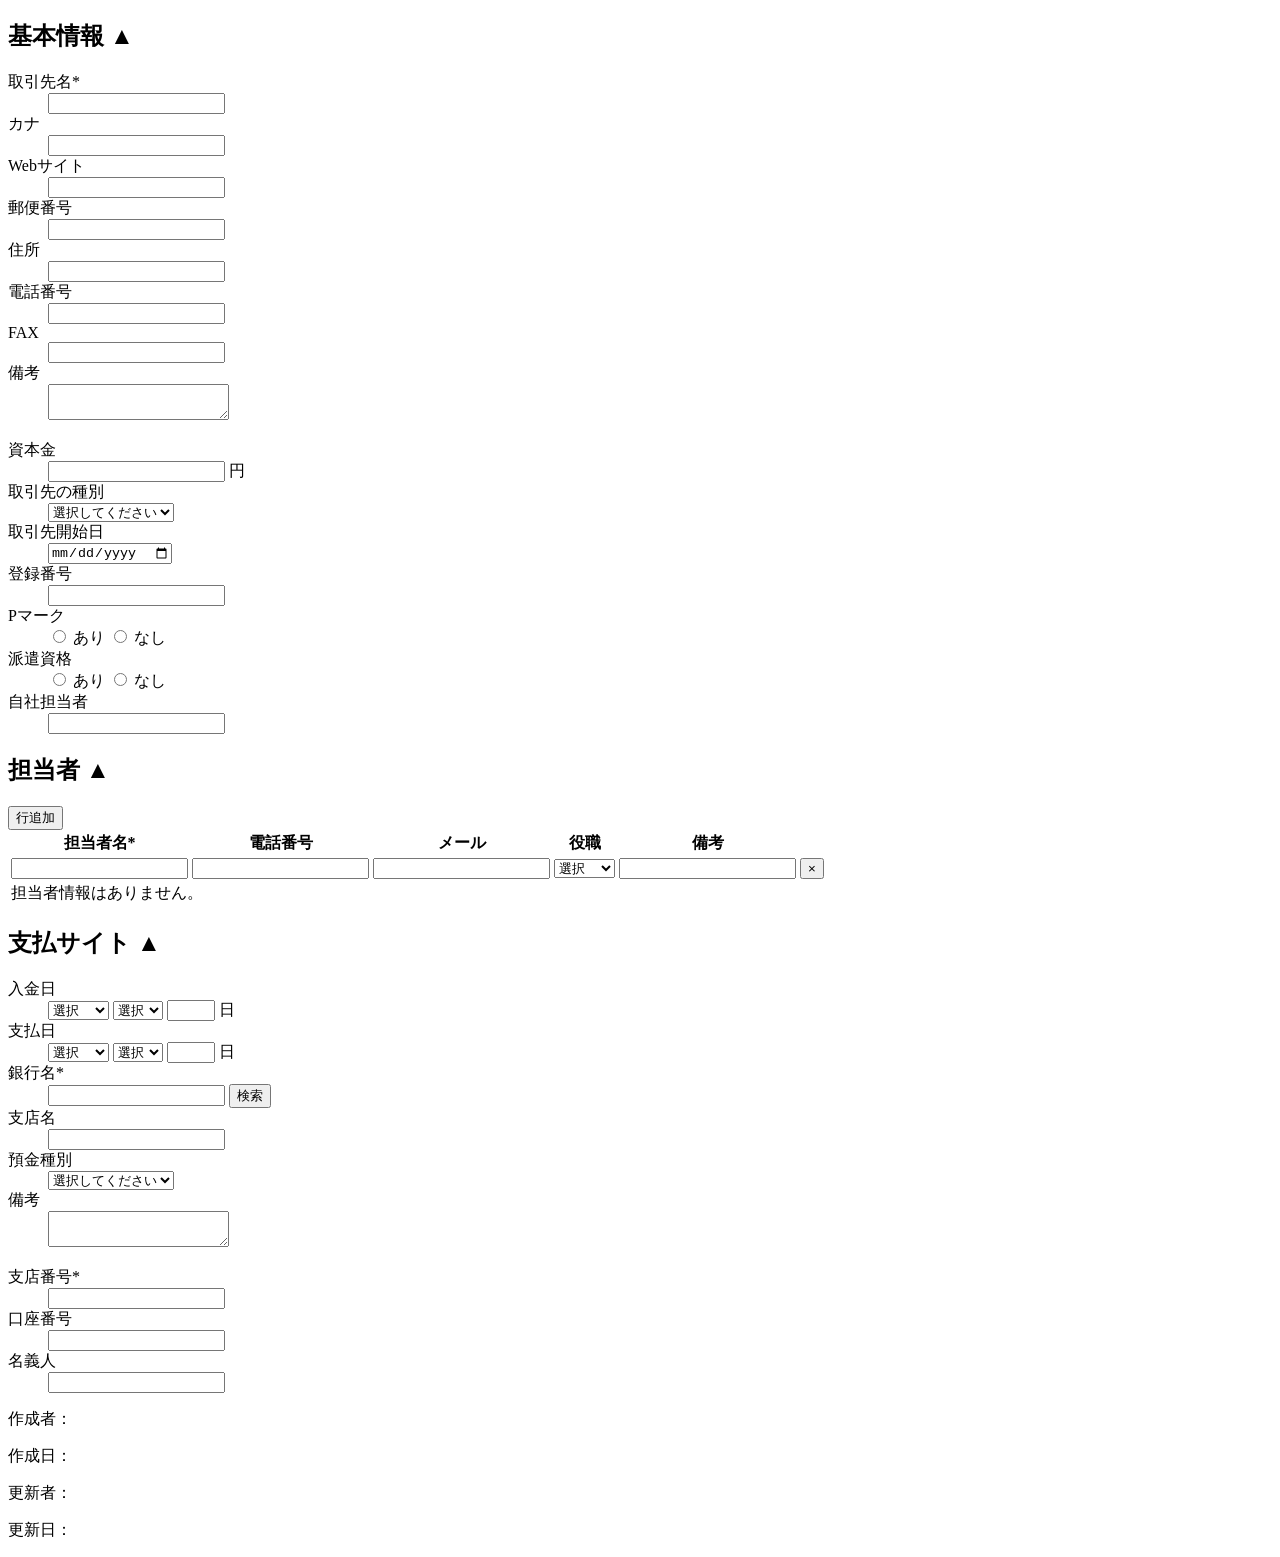
==== backend/src/main/resources/templates/cust/form.html @ 4d4169a0 "feat: complete customer management CRUD" ====
<!DOCTYPE html>
<html lang="ja" xmlns:th="http://www.thymeleaf.org">


<body>
    <div th:fragment="fields">
        <section class="panel form-section">
            <section class="cust-detail-section">
                <h2 class="cust-detail-section__title">
                    <span>基本情報</span>
                    <span class="cust-detail-section__arrow" aria-hidden="true">▲</span>
                </h2>

                <div class="cust-detail-basic">
                    <dl class="cust-detail-list">
                        <div class="cust-detail-item">
                            <dt><label for="custNm">取引先名<span class="cust-detail-required">*</span></label></dt>
                            <dd>
                                <input id="custNm" type="text" th:field="*{custNm}" required>
                                <span class="field-error" th:if="${#fields.hasErrors('custNm')}"
                                    th:errors="*{custNm}"></span>
                            </dd>
                        </div>
                        <div class="cust-detail-item">
                            <dt><label for="custKn">カナ</label></dt>
                            <dd><input id="custKn" type="text" th:field="*{custKn}"></dd>
                        </div>
                        <div class="cust-detail-item">
                            <dt><label for="custWeb">Webサイト</label></dt>
                            <dd><input id="custWeb" type="url" th:field="*{custWeb}"></dd>
                        </div>
                        <div class="cust-detail-item">
                            <dt><label for="custPostno">郵便番号</label></dt>
                            <dd><input id="custPostno" type="text" th:field="*{custPostno}"
                                    onchange="searchPostalAddress()"></dd>
                        </div>
                        <div class="cust-detail-item">
                            <dt><label for="custAddress">住所</label></dt>
                            <dd><input id="custAddress" type="text" th:field="*{custAddress}"></dd>
                        </div>
                        <div class="cust-detail-item">
                            <dt><label for="custPhone">電話番号</label></dt>
                            <dd><input id="custPhone" type="tel" th:field="*{custPhone}"></dd>
                        </div>
                        <div class="cust-detail-item">
                            <dt><label for="custFax">FAX</label></dt>
                            <dd><input id="custFax" type="tel" th:field="*{custFax}"></dd>
                        </div>
                        <div class="cust-detail-item cust-detail-item--remarks">
                            <dt><label for="custRmk1">備考</label></dt>
                            <dd><textarea id="custRmk1" rows="2" th:field="*{custRmk1}"></textarea></dd>
                        </div>
                    </dl>

                    <dl class="cust-detail-list">
                        <div class="cust-detail-item">
                            <dt><label for="custMoney">資本金</label></dt>
                            <dd class="cust-detail-input-with-unit">
                                <input id="custMoney" type="number" min="0" th:field="*{custMoney}">
                                <span>円</span>
                            </dd>
                        </div>
                        <div class="cust-detail-item">
                            <dt><label for="custType">取引先の種別</label></dt>
                            <dd>
                                <select id="custType" th:field="*{custType}">
                                    <option value="">選択してください</option>
                                    <option value="01">顧客</option>
                                    <option value="02">パートナー</option>
                                    <option value="03">顧客＆パートナー</option>
                                </select>
                            </dd>
                        </div>
                        <div class="cust-detail-item">
                            <dt><label for="custStartdt">取引先開始日</label></dt>
                            <dd>
                                <input id="custStartdt" type="date" name="custStartdt"
                                    th:value="${cust.custStartdt == null ? '' : #temporals.format(cust.custStartdt, 'yyyy-MM-dd')}">
                            </dd>
                        </div>
                        <div class="cust-detail-item">
                            <dt><label for="custInvoiceNo">登録番号</label></dt>
                            <dd><input id="custInvoiceNo" type="text" th:field="*{custInvoiceNo}"></dd>
                        </div>
                        <div class="cust-detail-item">
                            <dt>Pマーク</dt>
                            <dd>
                                <div class="segmented-control">
                                    <label>
                                        <input type="radio" th:field="*{custInforSecurity}" value="01">
                                        <span>あり</span>
                                    </label>
                                    <label>
                                        <input type="radio" th:field="*{custInforSecurity}" value="02">
                                        <span>なし</span>
                                    </label>
                                </div>
                            </dd>
                        </div>
                        <div class="cust-detail-item">
                            <dt>派遣資格</dt>
                            <dd>
                                <div class="segmented-control">
                                    <label>
                                        <input type="radio" th:field="*{custDispatch}" value="01">
                                        <span>あり</span>
                                    </label>
                                    <label>
                                        <input type="radio" th:field="*{custDispatch}" value="02">
                                        <span>なし</span>
                                    </label>
                                </div>
                            </dd>
                        </div>
                        <div class="cust-detail-item">
                            <dt><label for="custCompanyrep">自社担当者</label></dt>
                            <dd><input id="custCompanyrep" type="text" th:field="*{custCompanyrep}"></dd>
                        </div>
                    </dl>
                </div>
            </section>

            <section class="cust-detail-section">
                <h2 class="cust-detail-section__title">
                    <span>担当者</span>
                    <span class="cust-detail-section__arrow" aria-hidden="true">▲</span>
                </h2>

                <div class="cust-detail-manager-wrap">
                    <button id="addManagerRow" class="button button--spec cust-detail-manager-add" type="button">
                        行追加
                    </button>
                    <table class="cust-detail-manager-table">
                        <thead>
                            <tr>
                                <th>担当者名<span class="cust-detail-required">*</span></th>
                                <th>電話番号</th>
                                <th>メール</th>
                                <th>役職</th>
                                <th>備考</th>
                                <th aria-label="削除"></th>
                            </tr>
                        </thead>
                        <tbody id="managerRows">
                            <tr class="cust-detail-manager-row" th:each="manager, status : *{managers}">
                                <td>
                                    <input type="hidden" th:field="*{managers[__${status.index}__].managerCd}">
                                    <input type="hidden" th:field="*{managers[__${status.index}__].managerChrcd}">
                                    <input type="text" th:field="*{managers[__${status.index}__].managerNm}" required>
                                </td>
                                <td><input type="tel" th:field="*{managers[__${status.index}__].managerPno}"></td>
                                <td><input type="email" th:field="*{managers[__${status.index}__].managerMail}"></td>
                                <td>
                                    <select th:field="*{managers[__${status.index}__].managerJob}">
                                        <option value="">選択</option>
                                        <option value="01">営業</option>
                                        <option value="02">総務</option>
                                        <option value="03">その他</option>
                                    </select>
                                </td>
                                <td><input type="text" th:field="*{managers[__${status.index}__].managerRmk}"></td>
                                <td>
                                    <button class="button button--spec cust-detail-manager-remove" type="button"
                                        aria-label="担当者を削除">×</button>
                                </td>
                            </tr>
                            <tr id="managerEmptyRow" th:if="${#lists.isEmpty(cust.managers)}">
                                <td colspan="6" class="cust-detail-empty">担当者情報はありません。</td>
                            </tr>
                        </tbody>
                    </table>
                </div>
            </section>

            <section class="cust-detail-section">
                <h2 class="cust-detail-section__title">
                    <span>支払サイト</span>
                    <span class="cust-detail-section__arrow" aria-hidden="true">▲</span>
                </h2>

                <div class="cust-detail-payment">
                    <dl class="cust-detail-list">
                        <div class="cust-detail-item">
                            <dt>入金日</dt>
                            <dd class="cust-detail-date-rule">
                                <select aria-label="入金月" th:field="*{custGetdt}">
                                    <option value="">選択</option>
                                    <option value="01">当月</option>
                                    <option value="02">翌月</option>
                                    <option value="03">翌々月</option>
                                </select>
                                <select aria-label="入金締日" class="cust-detail-closing-day" data-day-input="custOrdergdt"
                                    th:field="*{custGetcdt}">
                                    <option value="">選択</option>
                                    <option value="01">10日</option>
                                    <option value="02">15日</option>
                                    <option value="03">末日</option>
                                    <option value="05">指定</option>
                                </select>
                                <span id="custOrdergdtGroup" class="cust-detail-specified-day">
                                    <input id="custOrdergdt" aria-label="入金指定日" type="number" min="1" max="31"
                                        th:field="*{custOrdergdt}">
                                    <span>日</span>
                                </span>
                            </dd>
                        </div>
                        <div class="cust-detail-item">
                            <dt>支払日</dt>
                            <dd class="cust-detail-date-rule">
                                <select aria-label="支払月" th:field="*{custPaydt}">
                                    <option value="">選択</option>
                                    <option value="01">当月</option>
                                    <option value="02">翌月</option>
                                    <option value="03">翌々月</option>
                                </select>
                                <select aria-label="支払締日" class="cust-detail-closing-day" data-day-input="custOrderdt"
                                    th:field="*{custClosedt}">
                                    <option value="">選択</option>
                                    <option value="01">10日</option>
                                    <option value="02">15日</option>
                                    <option value="03">末日</option>
                                    <option value="05">指定</option>
                                </select>
                                <span id="custOrderdtGroup" class="cust-detail-specified-day">
                                    <input id="custOrderdt" aria-label="支払指定日" type="number" min="1" max="31"
                                        th:field="*{custOrderdt}">
                                    <span>日</span>
                                </span>
                            </dd>
                        </div>
                        <div class="cust-detail-item">
                            <dt>
                                <label for="custBankNm">銀行名<span class="cust-detail-required">*</span></label>
                            </dt>
                            <dd>
                                <input id="bankCd" type="hidden" th:field="*{bankCd}">
                                <input id="bankChrcd" type="hidden" th:field="*{bankChrcd}">
                                <input id="custBankNm" type="text" th:field="*{custBankNm}" required>
                                <button id="openBankSearch" class="button button--spec cust-detail-bank-search"
                                    type="button">検索</button>
                                <span class="field-error" th:if="${#fields.hasErrors('bankCd')}"
                                    th:errors="*{bankCd}"></span>
                            </dd>
                        </div>
                        <div class="cust-detail-item">
                            <dt><label for="custBranchNm">支店名</label></dt>
                            <dd><input id="custBranchNm" type="text" th:field="*{custBranchNm}"></dd>
                        </div>
                        <div class="cust-detail-item">
                            <dt><label for="custDeposittype">預金種別</label></dt>
                            <dd>
                                <select id="custDeposittype" th:field="*{custDeposittype}">
                                    <option value="">選択してください</option>
                                    <option value="01">普通預金</option>
                                    <option value="02">当座預金</option>
                                </select>
                                <input id="custDeposittypeMaster" type="hidden" disabled>
                            </dd>
                        </div>
                        <div class="cust-detail-item cust-detail-item--remarks">
                            <dt><label for="custRmk2">備考</label></dt>
                            <dd><textarea id="custRmk2" rows="2" th:field="*{custRmk2}"></textarea></dd>
                        </div>
                    </dl>

                    <dl class="cust-detail-list">
                        <div class="cust-detail-payment-spacer" aria-hidden="true"></div>
                        <div class="cust-detail-item">
                            <dt>
                                <label for="custBranchcd">支店番号<span class="cust-detail-required">*</span></label>
                            </dt>
                            <dd><input id="custBranchcd" type="text" th:field="*{custBranchcd}" required></dd>
                        </div>
                        <div class="cust-detail-item">
                            <dt><label for="custAccountno">口座番号</label></dt>
                            <dd><input id="custAccountno" type="text" th:field="*{custAccountno}"></dd>
                        </div>
                        <div class="cust-detail-item">
                            <dt><label for="custNominee">名義人</label></dt>
                            <dd><input id="custNominee" type="text" th:field="*{custNominee}"></dd>
                        </div>
                    </dl>
                </div>
            </section>

            <dialog id="bankSearchDialog" class="cust-detail-bank-dialog">
                <div class="cust-detail-bank-dialog__header">
                    <h2>銀行検索</h2>
                    <button id="closeBankSearch" type="button" aria-label="銀行検索を閉じる">×</button>
                </div>
                <div class="cust-detail-bank-dialog__filter">
                    <label for="bankSearchKeyword">銀行名・支店名</label>
                    <input id="bankSearchKeyword" type="search" placeholder="検索文字を入力">
                </div>
                <div class="cust-detail-bank-dialog__body">
                    <table class="cust-detail-bank-table">
                        <thead>
                            <tr>
                                <th>選択</th>
                                <th>銀行名</th>
                                <th>支店番号</th>
                                <th>支店名</th>
                                <th>口座番号</th>
                                <th>名義人</th>
                            </tr>
                        </thead>
                        <tbody id="bankSearchRows">
                            <tr th:each="bank : ${bankMasters}"
                                th:attr="data-search-text=${bank.bankNm + ' ' + bank.bankBranchnm + ' ' + bank.bankBranchcd}">
                                <td>
                                    <button class="button cust-detail-bank-select" type="button" th:attr="data-bank-cd=${bank.bankCd},
                                            data-bank-chrcd=${bank.bankChrcd},
                                            data-bank-nm=${bank.bankNm},
                                            data-branch-nm=${bank.bankBranchnm},
                                            data-branch-cd=${bank.bankBranchcd},
                                            data-account-no=${bank.bankAccountno},
                                            data-nominee=${bank.bankNominee},
                                            data-deposit-type=${bank.bankDeposittype}">
                                        選択
                                    </button>
                                </td>
                                <td th:text="${bank.bankNm}"></td>
                                <td th:text="${bank.bankBranchcd}"></td>
                                <td th:text="${bank.bankBranchnm}"></td>
                                <td th:text="${bank.bankAccountno}"></td>
                                <td th:text="${bank.bankNominee}"></td>
                            </tr>
                        </tbody>
                    </table>
                    <p id="bankSearchEmpty" class="cust-detail-empty" hidden>該当する銀行情報がありません。</p>
                </div>
            </dialog>

            <footer class="cust-detail-audit">
                <p><span>作成者：</span><strong th:text="${cust.custCrdUsr ?: '-'}"></strong></p>
                <p><span>作成日：</span><strong
                        th:text="${cust.custCrdDt == null ? '-' : #temporals.format(cust.custCrdDt, 'yyyy/MM/dd')}"></strong>
                </p>
                <p><span>更新者：</span><strong th:text="${cust.custUpdUsr ?: '-'}"></strong></p>
                <p><span>更新日：</span><strong
                        th:text="${cust.custUpdDt == null ? '-' : #temporals.format(cust.custUpdDt, 'yyyy/MM/dd')}"></strong>
                </p>
            </footer>
        </section>
    </div>
</body>

</html>
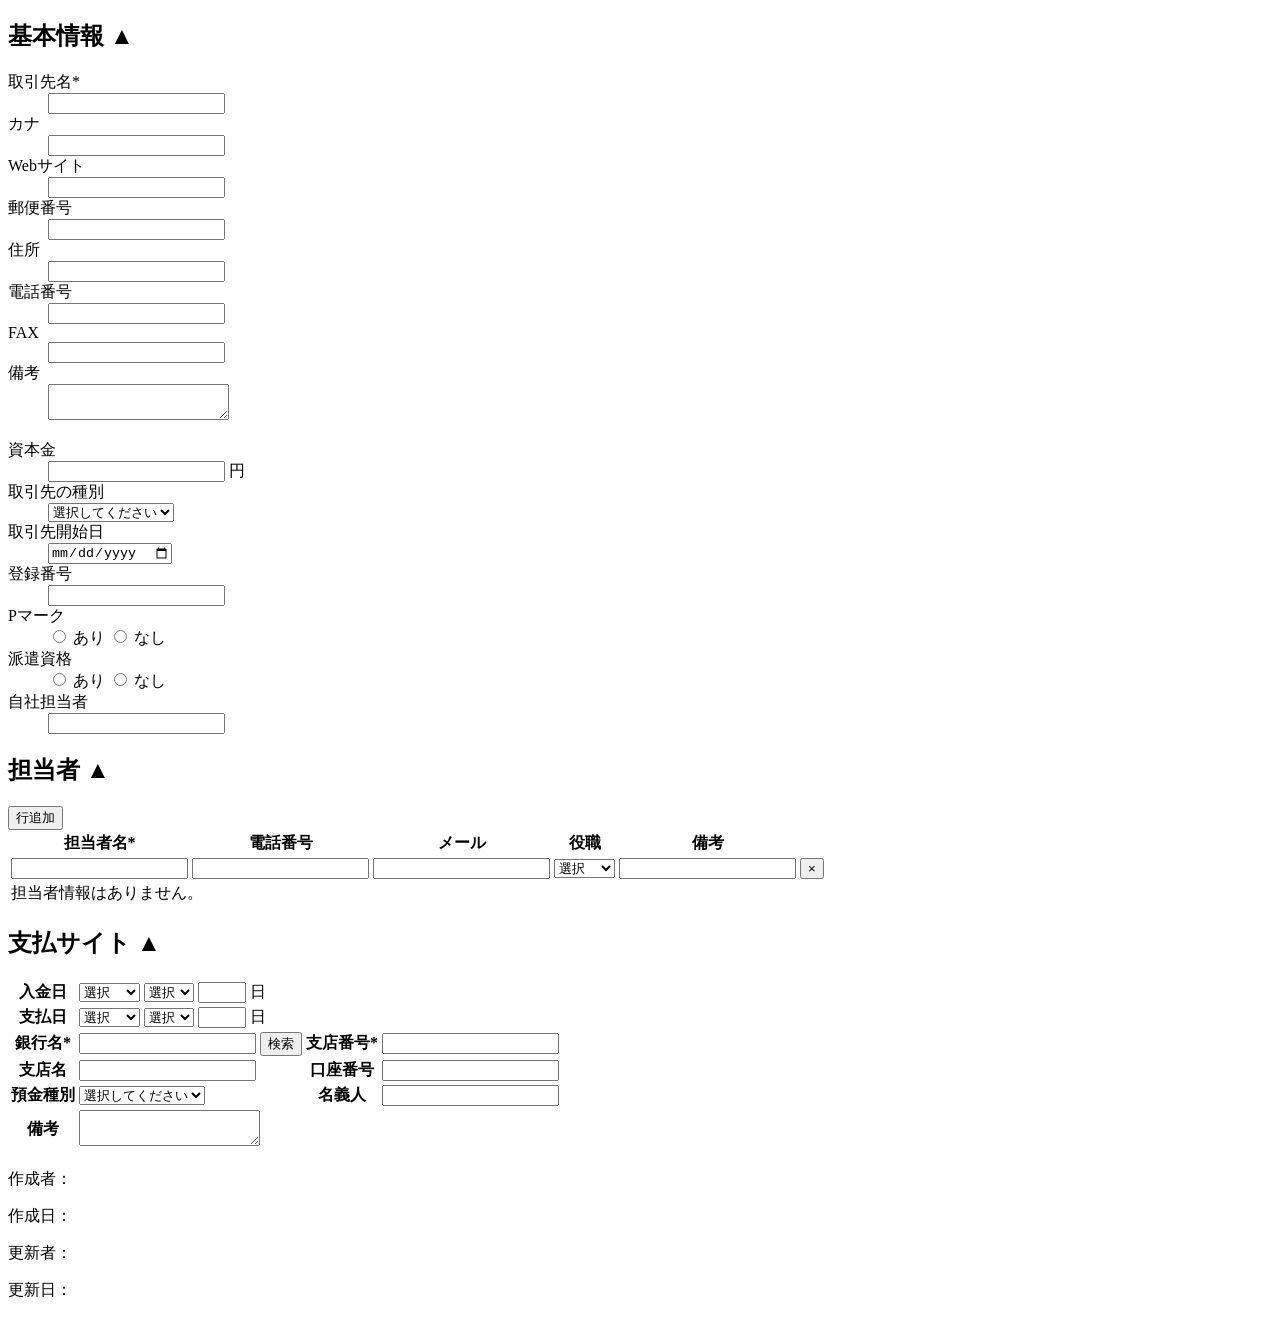
==== commit 7c409540: "Add Thymeleaf dashboard home page and AWS deployment configuration" ====
--- a/backend/src/main/resources/templates/cust/form.html
+++ b/backend/src/main/resources/templates/cust/form.html
@@ -179,107 +179,107 @@
                 </h2>
 
                 <div class="cust-detail-payment">
-                    <dl class="cust-detail-list">
-                        <div class="cust-detail-item">
-                            <dt>入金日</dt>
-                            <dd class="cust-detail-date-rule">
-                                <select aria-label="入金月" th:field="*{custGetdt}">
-                                    <option value="">選択</option>
-                                    <option value="01">当月</option>
-                                    <option value="02">翌月</option>
-                                    <option value="03">翌々月</option>
-                                </select>
-                                <select aria-label="入金締日" class="cust-detail-closing-day" data-day-input="custOrdergdt"
-                                    th:field="*{custGetcdt}">
-                                    <option value="">選択</option>
-                                    <option value="01">10日</option>
-                                    <option value="02">15日</option>
-                                    <option value="03">末日</option>
-                                    <option value="05">指定</option>
-                                </select>
-                                <span id="custOrdergdtGroup" class="cust-detail-specified-day">
-                                    <input id="custOrdergdt" aria-label="入金指定日" type="number" min="1" max="31"
-                                        th:field="*{custOrdergdt}">
-                                    <span>日</span>
-                                </span>
-                            </dd>
-                        </div>
-                        <div class="cust-detail-item">
-                            <dt>支払日</dt>
-                            <dd class="cust-detail-date-rule">
-                                <select aria-label="支払月" th:field="*{custPaydt}">
-                                    <option value="">選択</option>
-                                    <option value="01">当月</option>
-                                    <option value="02">翌月</option>
-                                    <option value="03">翌々月</option>
-                                </select>
-                                <select aria-label="支払締日" class="cust-detail-closing-day" data-day-input="custOrderdt"
-                                    th:field="*{custClosedt}">
-                                    <option value="">選択</option>
-                                    <option value="01">10日</option>
-                                    <option value="02">15日</option>
-                                    <option value="03">末日</option>
-                                    <option value="05">指定</option>
-                                </select>
-                                <span id="custOrderdtGroup" class="cust-detail-specified-day">
-                                    <input id="custOrderdt" aria-label="支払指定日" type="number" min="1" max="31"
-                                        th:field="*{custOrderdt}">
-                                    <span>日</span>
-                                </span>
-                            </dd>
-                        </div>
-                        <div class="cust-detail-item">
-                            <dt>
-                                <label for="custBankNm">銀行名<span class="cust-detail-required">*</span></label>
-                            </dt>
-                            <dd>
-                                <input id="bankCd" type="hidden" th:field="*{bankCd}">
-                                <input id="bankChrcd" type="hidden" th:field="*{bankChrcd}">
-                                <input id="custBankNm" type="text" th:field="*{custBankNm}" required>
-                                <button id="openBankSearch" class="button button--spec cust-detail-bank-search"
-                                    type="button">検索</button>
-                                <span class="field-error" th:if="${#fields.hasErrors('bankCd')}"
-                                    th:errors="*{bankCd}"></span>
-                            </dd>
-                        </div>
-                        <div class="cust-detail-item">
-                            <dt><label for="custBranchNm">支店名</label></dt>
-                            <dd><input id="custBranchNm" type="text" th:field="*{custBranchNm}"></dd>
-                        </div>
-                        <div class="cust-detail-item">
-                            <dt><label for="custDeposittype">預金種別</label></dt>
-                            <dd>
-                                <select id="custDeposittype" th:field="*{custDeposittype}">
-                                    <option value="">選択してください</option>
-                                    <option value="01">普通預金</option>
-                                    <option value="02">当座預金</option>
-                                </select>
-                                <input id="custDeposittypeMaster" type="hidden" disabled>
-                            </dd>
-                        </div>
-                        <div class="cust-detail-item cust-detail-item--remarks">
-                            <dt><label for="custRmk2">備考</label></dt>
-                            <dd><textarea id="custRmk2" rows="2" th:field="*{custRmk2}"></textarea></dd>
-                        </div>
-                    </dl>
-
-                    <dl class="cust-detail-list">
-                        <div class="cust-detail-payment-spacer" aria-hidden="true"></div>
-                        <div class="cust-detail-item">
-                            <dt>
-                                <label for="custBranchcd">支店番号<span class="cust-detail-required">*</span></label>
-                            </dt>
-                            <dd><input id="custBranchcd" type="text" th:field="*{custBranchcd}" required></dd>
-                        </div>
-                        <div class="cust-detail-item">
-                            <dt><label for="custAccountno">口座番号</label></dt>
-                            <dd><input id="custAccountno" type="text" th:field="*{custAccountno}"></dd>
-                        </div>
-                        <div class="cust-detail-item">
-                            <dt><label for="custNominee">名義人</label></dt>
-                            <dd><input id="custNominee" type="text" th:field="*{custNominee}"></dd>
-                        </div>
-                    </dl>
+                    <table class="cust-detail-payment-table">
+                        <tbody>
+                            <tr>
+                                <th>入金日</th>
+                                <td>
+                                    <div class="cust-detail-date-rule">
+                                        <select aria-label="入金月" th:field="*{custGetdt}">
+                                            <option value="">選択</option>
+                                            <option value="01">当月</option>
+                                            <option value="02">翌月</option>
+                                            <option value="03">翌々月</option>
+                                        </select>
+                                        <select aria-label="入金締日" class="cust-detail-closing-day" data-day-input="custOrdergdt"
+                                            th:field="*{custGetcdt}">
+                                            <option value="">選択</option>
+                                            <option value="01">10日</option>
+                                            <option value="02">15日</option>
+                                            <option value="03">末日</option>
+                                            <option value="05">指定</option>
+                                        </select>
+                                        <span id="custOrdergdtGroup" class="cust-detail-specified-day">
+                                            <input id="custOrdergdt" aria-label="入金指定日" type="number" min="1" max="31"
+                                                th:field="*{custOrdergdt}">
+                                            <span>日</span>
+                                        </span>
+                                    </div>
+                                </td>
+                                <th class="cust-detail-payment-table__empty" aria-hidden="true"></th>
+                                <td class="cust-detail-payment-table__empty" aria-hidden="true"></td>
+                            </tr>
+                            <tr>
+                                <th>支払日</th>
+                                <td>
+                                    <div class="cust-detail-date-rule">
+                                        <select aria-label="支払月" th:field="*{custPaydt}">
+                                            <option value="">選択</option>
+                                            <option value="01">当月</option>
+                                            <option value="02">翌月</option>
+                                            <option value="03">翌々月</option>
+                                        </select>
+                                        <select aria-label="支払締日" class="cust-detail-closing-day" data-day-input="custOrderdt"
+                                            th:field="*{custClosedt}">
+                                            <option value="">選択</option>
+                                            <option value="01">10日</option>
+                                            <option value="02">15日</option>
+                                            <option value="03">末日</option>
+                                            <option value="05">指定</option>
+                                        </select>
+                                        <span id="custOrderdtGroup" class="cust-detail-specified-day">
+                                            <input id="custOrderdt" aria-label="支払指定日" type="number" min="1" max="31"
+                                                th:field="*{custOrderdt}">
+                                            <span>日</span>
+                                        </span>
+                                    </div>
+                                </td>
+                                <th class="cust-detail-payment-table__empty" aria-hidden="true"></th>
+                                <td class="cust-detail-payment-table__empty" aria-hidden="true"></td>
+                            </tr>
+                            <tr>
+                                <th><label for="custBankNm">銀行名<span class="cust-detail-required">*</span></label></th>
+                                <td>
+                                    <div class="cust-detail-inline-action">
+                                        <input id="bankCd" type="hidden" th:field="*{bankCd}">
+                                        <input id="bankChrcd" type="hidden" th:field="*{bankChrcd}">
+                                        <input id="custBankNm" type="text" th:field="*{custBankNm}" required>
+                                        <button id="openBankSearch" class="button button--spec cust-detail-bank-search"
+                                            type="button">検索</button>
+                                    </div>
+                                    <span class="field-error" th:if="${#fields.hasErrors('bankCd')}"
+                                        th:errors="*{bankCd}"></span>
+                                </td>
+                                <th><label for="custBranchCd">支店番号<span class="cust-detail-required">*</span></label></th>
+                                <td><input id="custBranchCd" type="text" th:field="*{custBranchCd}" required></td>
+                            </tr>
+                            <tr>
+                                <th><label for="custBranchNm">支店名</label></th>
+                                <td><input id="custBranchNm" type="text" th:field="*{custBranchNm}"></td>
+                                <th><label for="custAccountno">口座番号</label></th>
+                                <td><input id="custAccountno" type="text" th:field="*{custAccountno}"></td>
+                            </tr>
+                            <tr>
+                                <th><label for="custDeposittype">預金種別</label></th>
+                                <td>
+                                    <select id="custDeposittype" th:field="*{custDeposittype}">
+                                        <option value="">選択してください</option>
+                                        <option value="01">普通預金</option>
+                                        <option value="02">当座預金</option>
+                                        <option value="03">貯蓄預金</option>
+                                        <option value="04">その他</option>
+                                    </select>
+                                    <input id="custDeposittypeMaster" type="hidden" disabled>
+                                </td>
+                                <th><label for="custNominee">名義人</label></th>
+                                <td><input id="custNominee" type="text" th:field="*{custNominee}"></td>
+                            </tr>
+                            <tr>
+                                <th><label for="custRmk2">備考</label></th>
+                                <td colspan="3"><textarea id="custRmk2" rows="2" th:field="*{custRmk2}"></textarea></td>
+                            </tr>
+                        </tbody>
+                    </table>
                 </div>
             </section>
 
